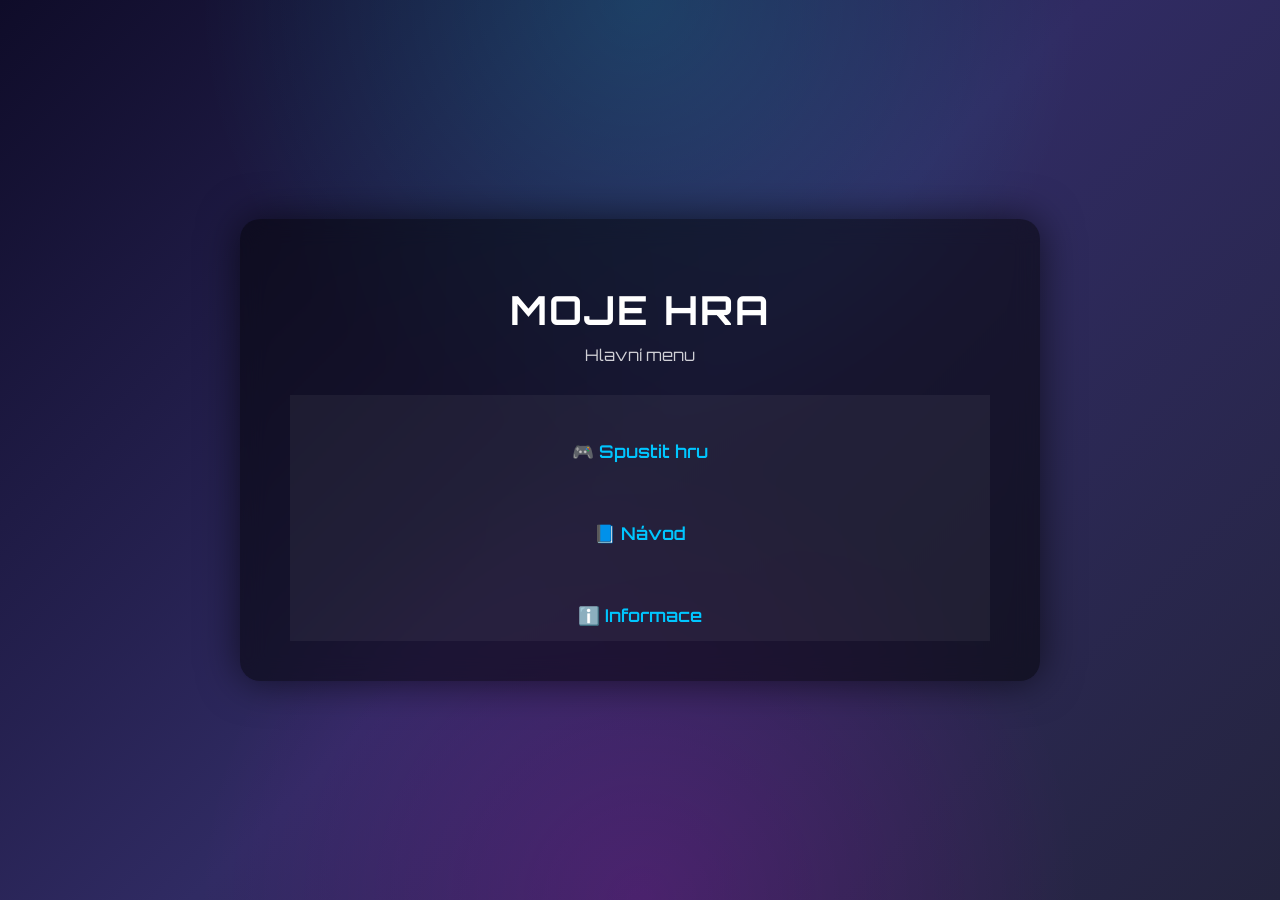
==== Maturita prog/Web/index.html @ 48887402 "Add files via upload" ====
<!DOCTYPE html>
<html lang="cs">
<head>
  <meta charset="UTF-8" />
  <title>Moje hra – Menu</title>

  <!-- společný styl -->
  <link rel="stylesheet" href="style.css">
</head>
<body>

  <div class="container">
    <h1>MOJE HRA</h1>
    <div class="subtitle">Hlavní menu</div>

    <table>
      <tbody>
        <tr>
          <td>
            <a class="back" href="hra.html">🎮 Spustit hru</a>
          </td>
        </tr>
        <tr>
          <td>
            <a class="back" href="navod.html">📘 Návod</a>
          </td>
        </tr>
        <tr>
          <td>
            <a class="back" href="informace.html">ℹ️ Informace</a>
          </td>
        </tr>
      </tbody>
    </table>
  </div>

</body>
</html>
---- Maturita prog/Web/style.css ----
@import url('https://fonts.googleapis.com/css2?family=Orbitron:wght@400;600;800&display=swap');

* {
  box-sizing: border-box;
}

body {
  margin: 0;
  min-height: 100vh;
  font-family: 'Orbitron', sans-serif;
  color: #ffffff;
  background:
    radial-gradient(circle at top, rgba(0,255,255,0.15), transparent 40%),
    radial-gradient(circle at bottom, rgba(255,0,255,0.15), transparent 40%),
    linear-gradient(135deg, #0f0c29, #302b63, #24243e);
  display: flex;
  justify-content: center;
  align-items: center;
}

.container {
  background: rgba(0, 0, 0, 0.5);
  backdrop-filter: blur(12px);
  border-radius: 20px;
  padding: 40px 50px;
  width: 90%;
  max-width: 800px;
  text-align: center;
  box-shadow: 0 0 40px rgba(0, 0, 0, 0.6);
}

h1 {
  margin-bottom: 10px;
  font-size: 2.5rem;
  letter-spacing: 2px;
}

.subtitle {
  opacity: 0.8;
  margin-bottom: 30px;
}

table {
  width: 100%;
  border-collapse: collapse;
  margin-top: 20px;
  font-size: 1.1rem;
}

thead {
  background: linear-gradient(135deg, #00c6ff, #0072ff);
}

th, td {
  padding: 15px;
  text-align: center;
}

tbody tr {
  background: rgba(255, 255, 255, 0.05);
  transition: background 0.2s;
}

tbody tr:hover {
  background: rgba(255, 255, 255, 0.12);
}

th {
  font-weight: 600;
  letter-spacing: 1px;
}

.back {
  margin-top: 30px;
  display: inline-block;
  text-decoration: none;
  color: #00c6ff;
  font-weight: 600;
  transition: color 0.2s;
}

.back:hover {
  color: #6ad7ff;
}
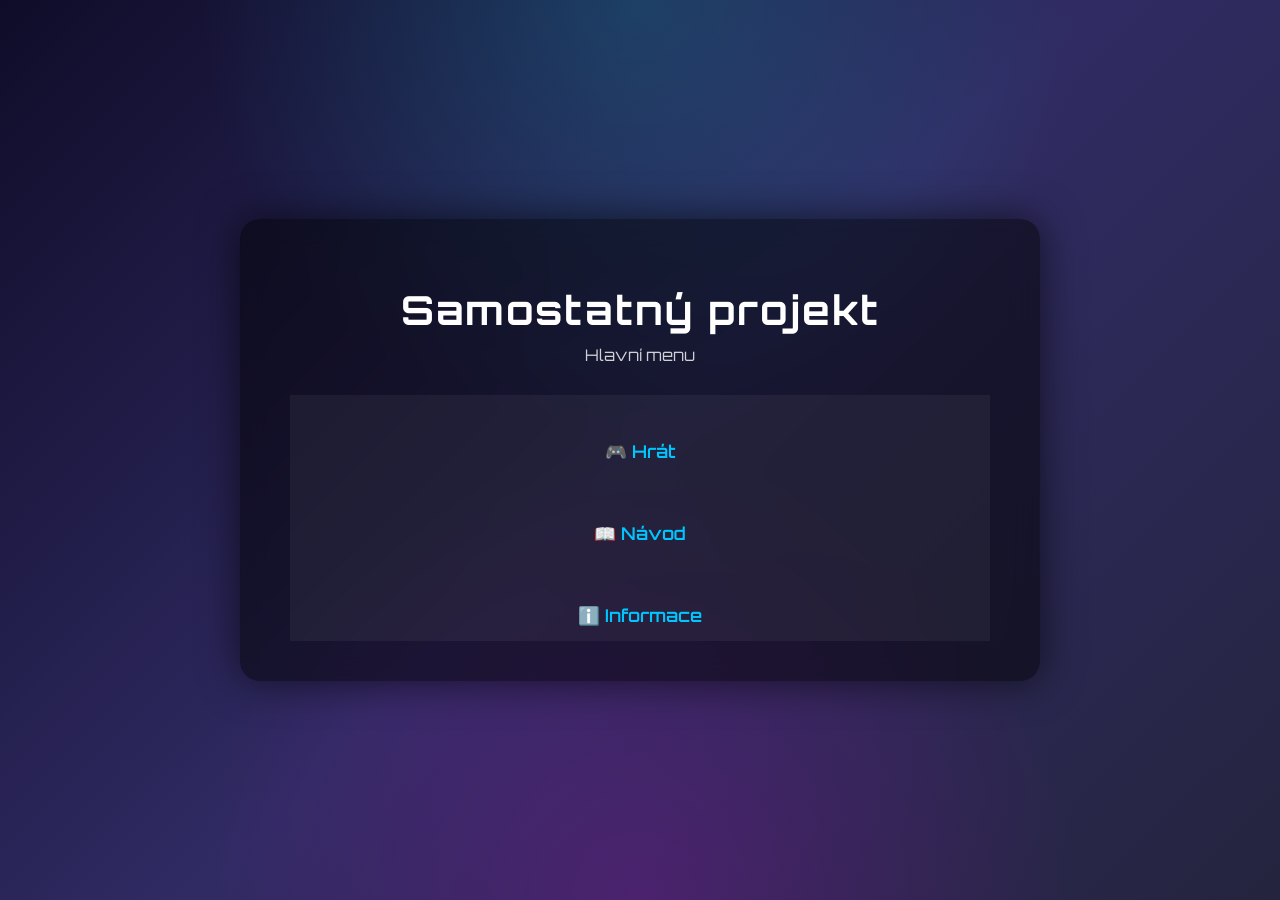
==== commit 434e7d6c: "Add files via upload" ====
--- a/Maturita prog/Web/index.html
+++ b/Maturita prog/Web/index.html
@@ -2,7 +2,7 @@
 <html lang="cs">
 <head>
   <meta charset="UTF-8" />
-  <title>Moje hra – Menu</title>
+  <title>Hra– Menu</title>
 
   <!-- společný styl -->
   <link rel="stylesheet" href="style.css">
@@ -10,19 +10,19 @@
 <body>
 
   <div class="container">
-    <h1>MOJE HRA</h1>
+   <h1>Samostatný projekt</h1>
     <div class="subtitle">Hlavní menu</div>
 
     <table>
       <tbody>
         <tr>
           <td>
-            <a class="back" href="hra.html">🎮 Spustit hru</a>
+            <a class="back" href="hra.html">🎮 Hrát</a>
           </td>
         </tr>
         <tr>
           <td>
-            <a class="back" href="navod.html">📘 Návod</a>
+            <a class="back" href="navod.html">📖 Návod</a>
           </td>
         </tr>
         <tr>
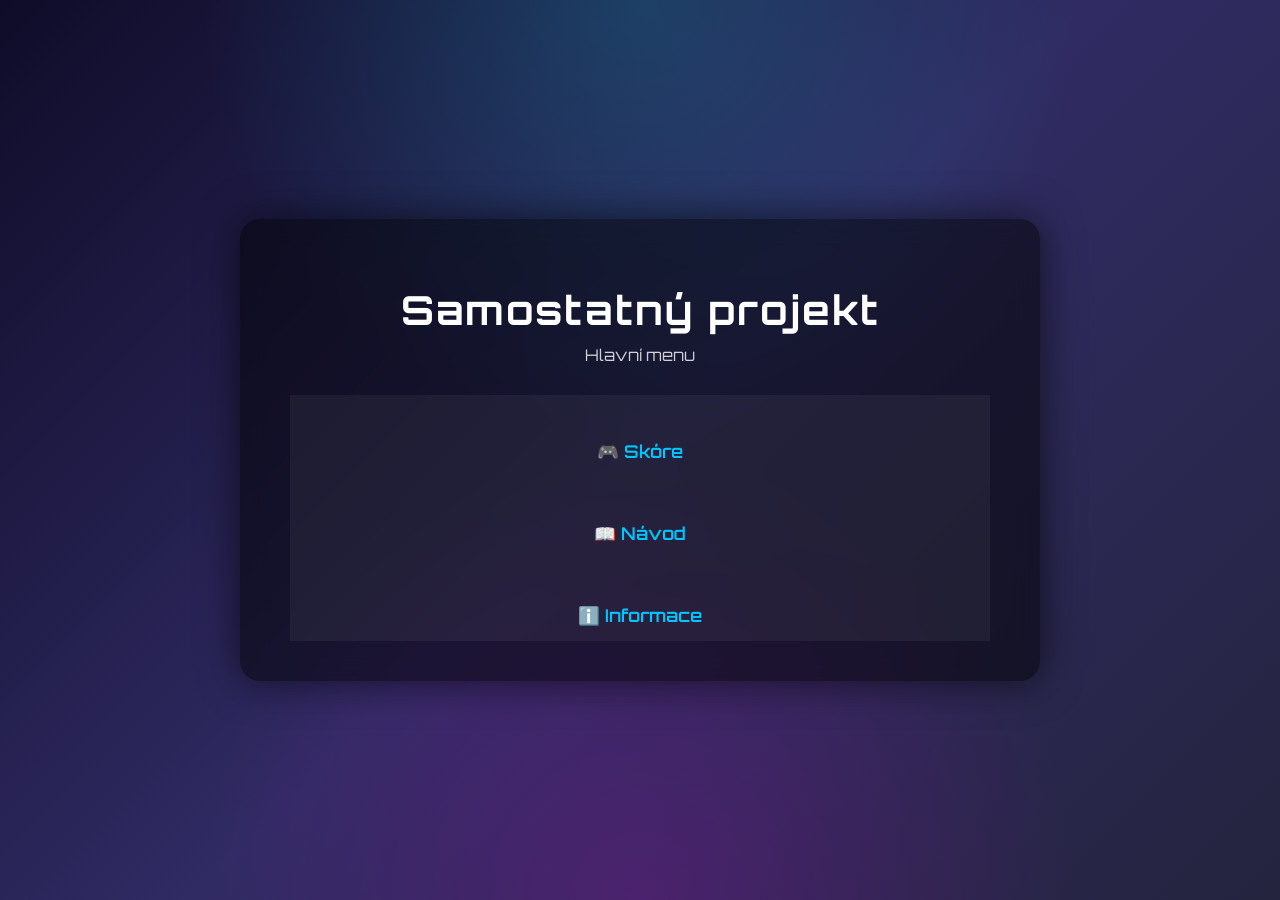
==== commit b25197bc: "Add files via upload" ====
--- a/Maturita prog/Web/index.html
+++ b/Maturita prog/Web/index.html
@@ -17,7 +17,7 @@
       <tbody>
         <tr>
           <td>
-            <a class="back" href="hra.html">🎮 Hrát</a>
+            <a class="back" href="hra.html">🎮 Skóre</a>
           </td>
         </tr>
         <tr>
